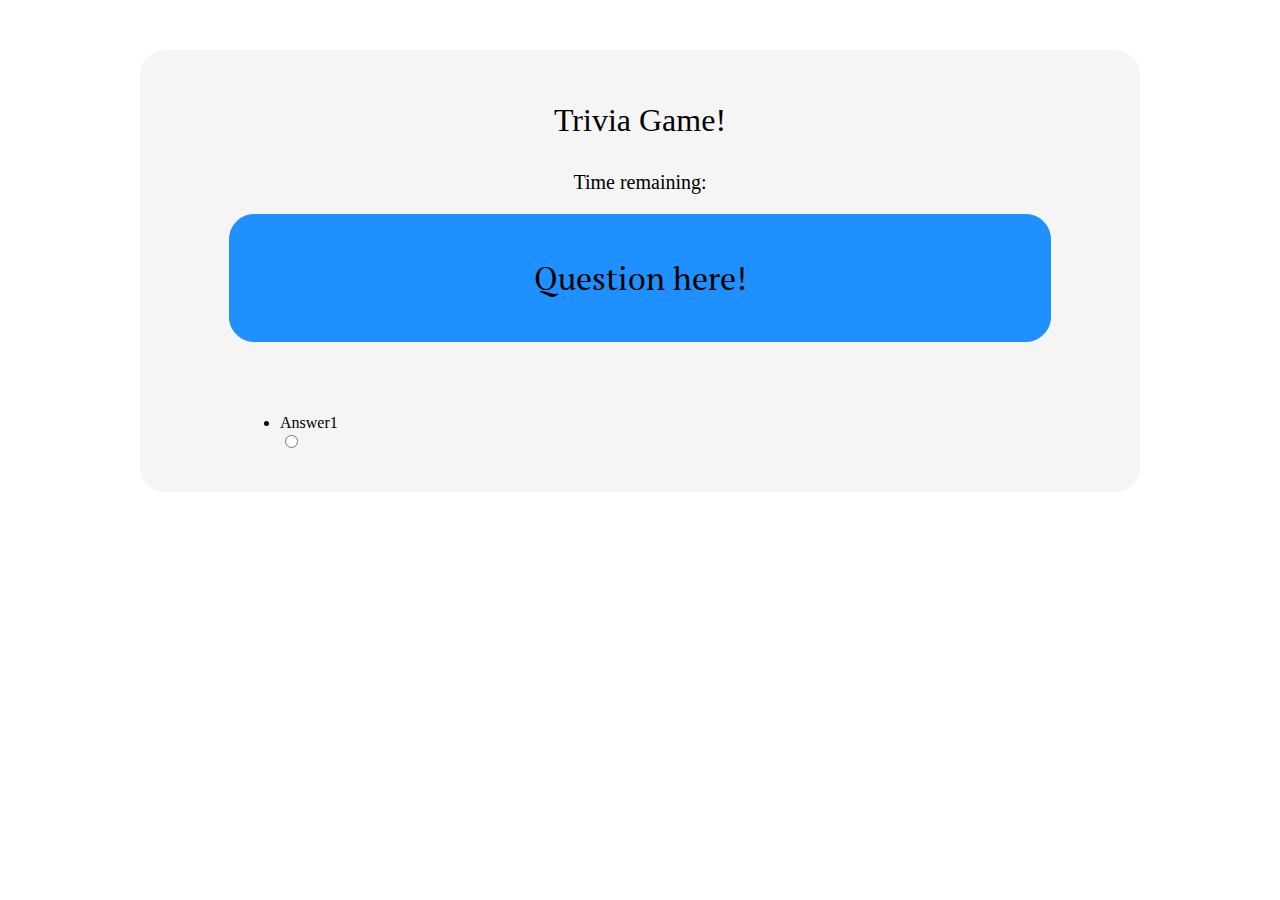
==== index.html @ db459ea8 "intial commit" ====
<!DOCTYPE html>
<html lang="en">
    <head>
        <meta charset="UTF-8">
        <title>Trivia Game</title>
        <link rel="stylesheet" href="assets/css/stylesheet.css">
        <link href="https://fonts.googleapis.com/css?family=PT+Serif"
            rel="stylesheet">
        <script
            src="https://cdnjs.cloudflare.com/ajax/libs/jquery/3.2.1/jquery.min.js"></script>
        <script type="text/javascript" src="assets/javascript/app.js"></script>
    </head>
    <body>
        <div class="container">
            <p>Trivia Game! </p>
            <div class="timing">Time remaining:</div>
            <div class="question-section">
                <p>Question here!</p>
            </div>
            <div class="result"><p></p></div>
            <div class="answer-options">

                <ul>
                    <li>Answer1</li><input type="radio" id="myRadio">
                    <!-- <li>Answer2</li>
                        <li>Answer3</li>
                        <li>Answer4</li> -->
                </ul>
            </div>
            <div class="giphy-result"></div>
        </div>
    </body>
---- assets/css/stylesheet.css ----
body {
  background-image: url(https://thumbs.dreamstime.com/z/question-mark-background-blue-white-42270799.jpg);
}

.container {
  background-color: whitesmoke;
  max-width: 960px;
  align-content: center;
  position: relative;
  height: 100%;
  margin: 50px auto;
  padding: 20px;
  border-radius: 25px;
}
p {
  text-align: center;
  font-size: 32px;
}
.timing {
  text-align: center;
  font-size: 20px;
  margin-bottom: 20px;
}
.question-section {
  font-size: 20px;
  font-family: "PT Serif", serif;
  background-color: dodgerblue;
  max-width: 800px;
  margin: auto;
  border: 1px solid dodgerblue;
  padding: 10px;
  border-radius: 25px;
}

.answer-options {
  max-width: 800px;
  margin: 20px auto;
}
.answer {
  text-align: center;
  background-color: #ecf0f1;
  margin: 10px;
  padding: 5px;
  border: 1px solid dodgerblue;
  border-radius: 25px;
}
.answer:hover {
  background-color: #70a1ff;
}
.result {
  text-align: center;
  margin: 10px;
  padding: 5px;
  font-size: 25px;
}
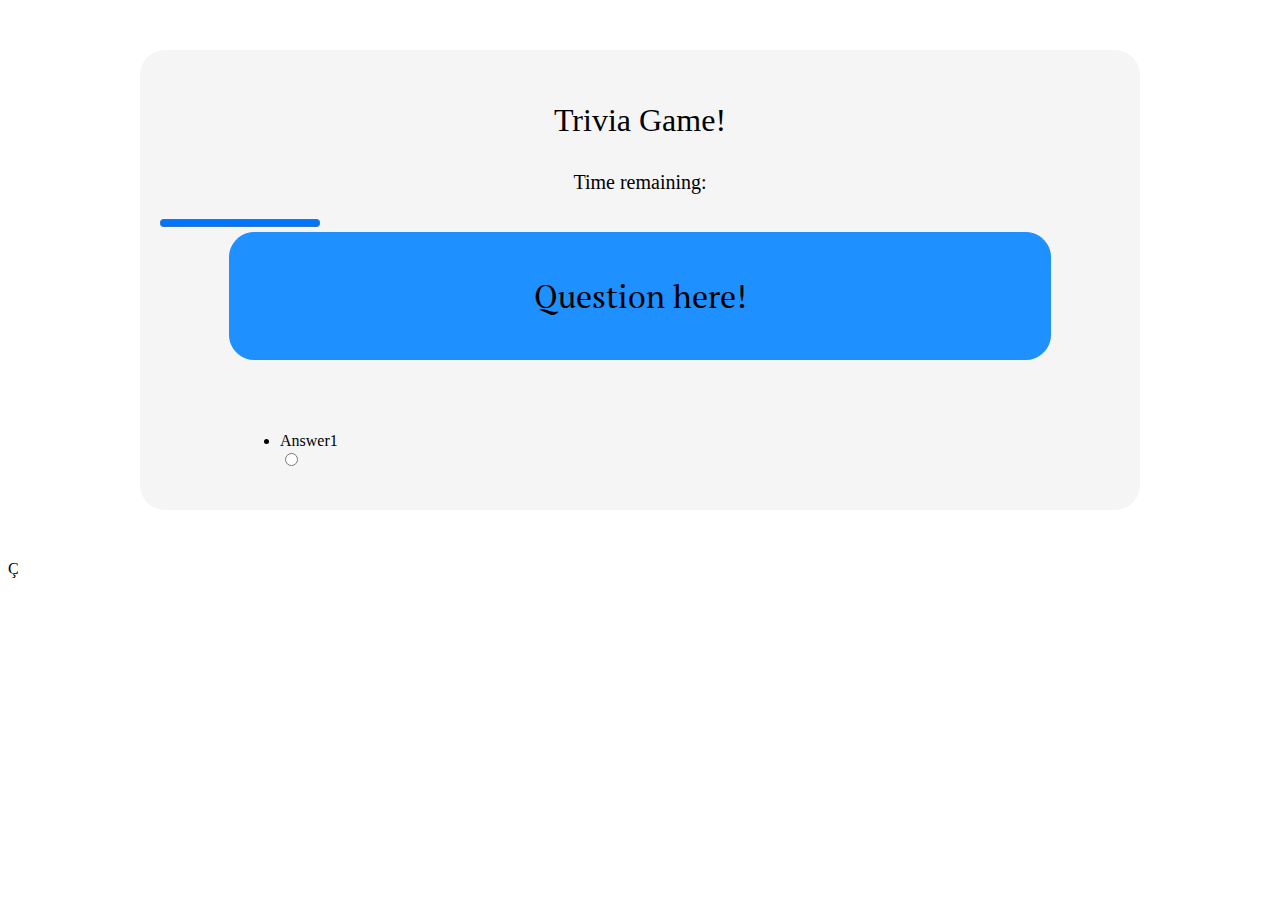
==== commit 36be8885: "Added Giphy and time remainig" ====
--- a/index.html
+++ b/index.html
@@ -14,6 +14,7 @@
         <div class="container">
             <p>Trivia Game! </p>
             <div class="timing">Time remaining:</div>
+            <progress value="10" max="10" id="progressBar"></progress>
             <div class="question-section">
                 <p>Question here!</p>
             </div>
@@ -29,4 +30,4 @@
             </div>
             <div class="giphy-result"></div>
         </div>
-    </body>+    </body>Ç--- a/assets/css/stylesheet.css
+++ b/assets/css/stylesheet.css
@@ -30,6 +30,7 @@
   border: 1px solid dodgerblue;
   padding: 10px;
   border-radius: 25px;
+  text-align: center;
 }
 
 .answer-options {
@@ -53,3 +54,9 @@
   padding: 5px;
   font-size: 25px;
 }
+.giphy-result {
+  display: block;
+  margin-left: auto;
+  margin-right: auto;
+  width: 50%;
+}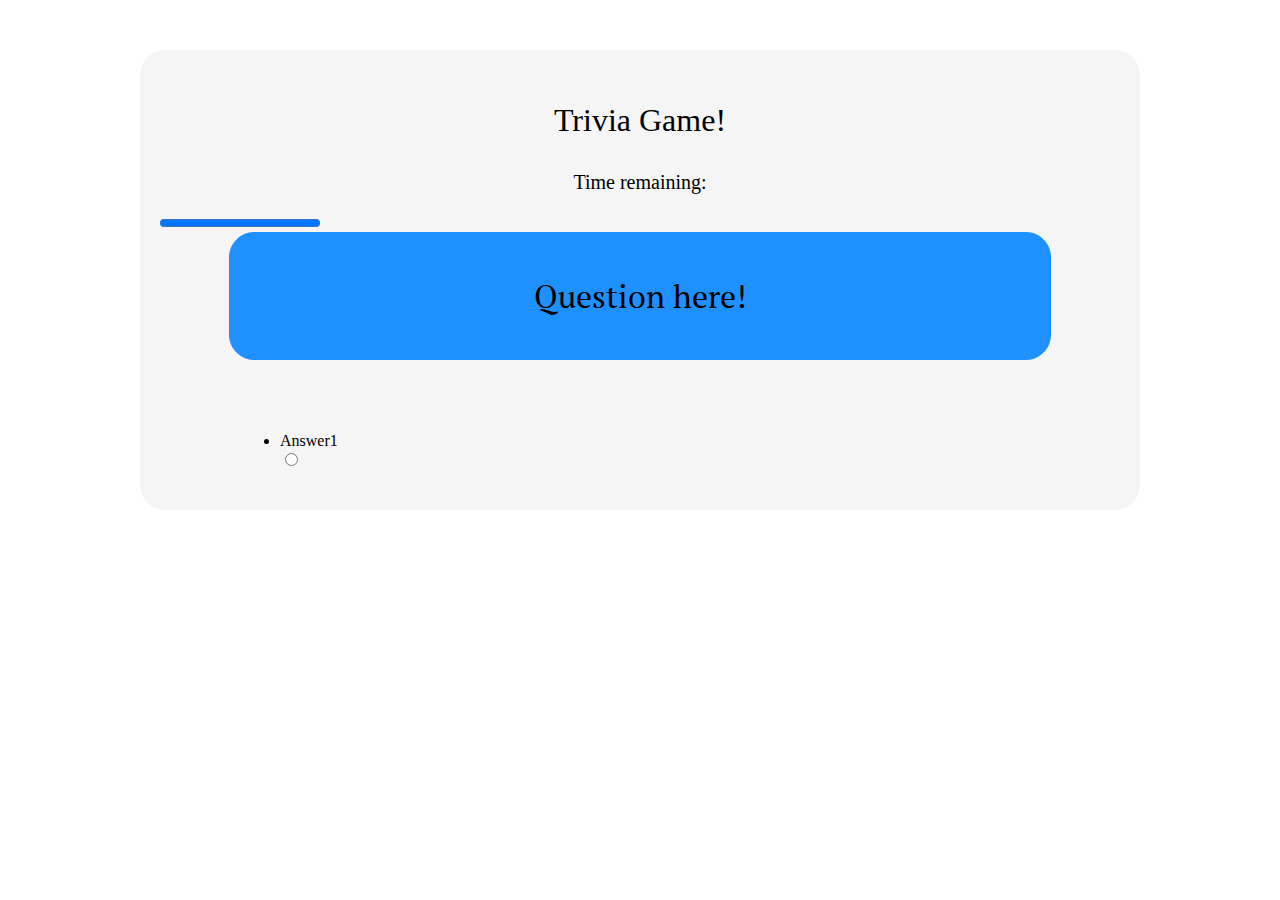
==== commit 1a1ed34b: "Added Q number" ====
--- a/index.html
+++ b/index.html
@@ -30,4 +30,4 @@
             </div>
             <div class="giphy-result"></div>
         </div>
-    </body>Ç+    </body>